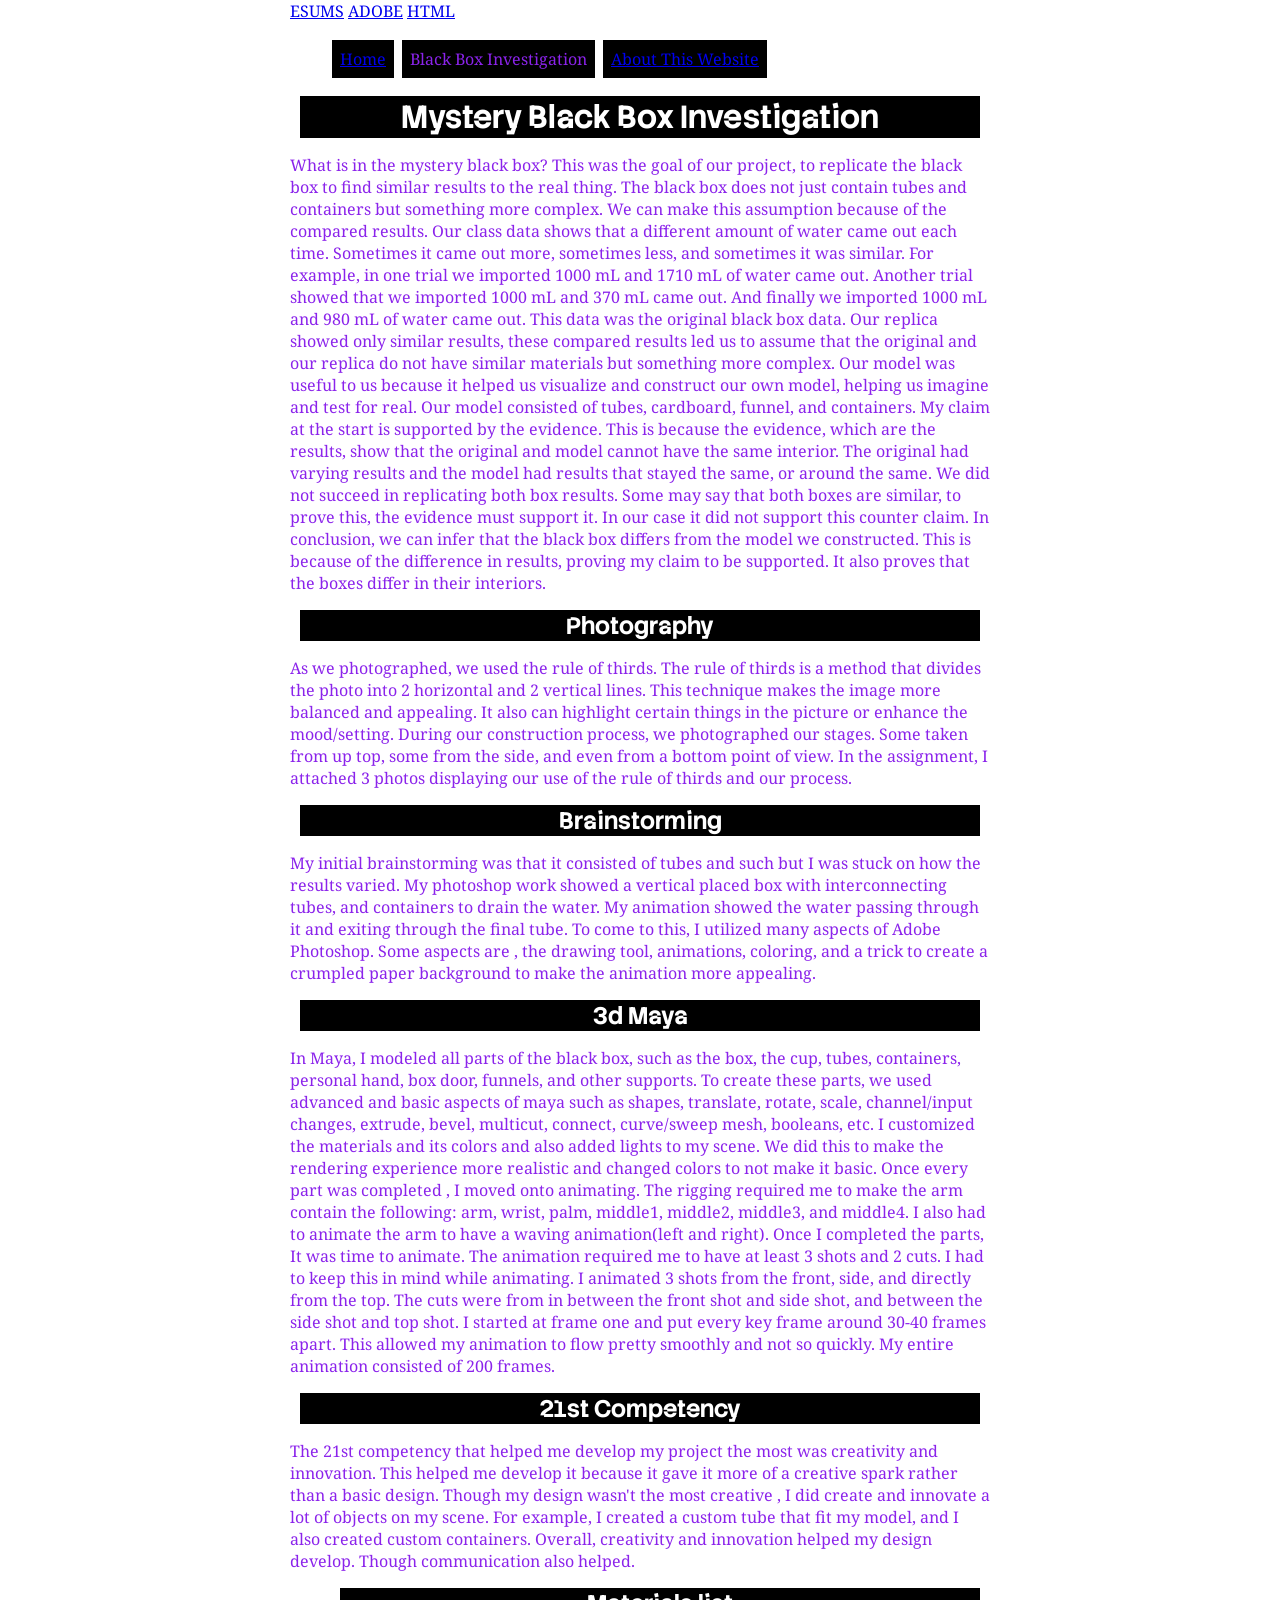
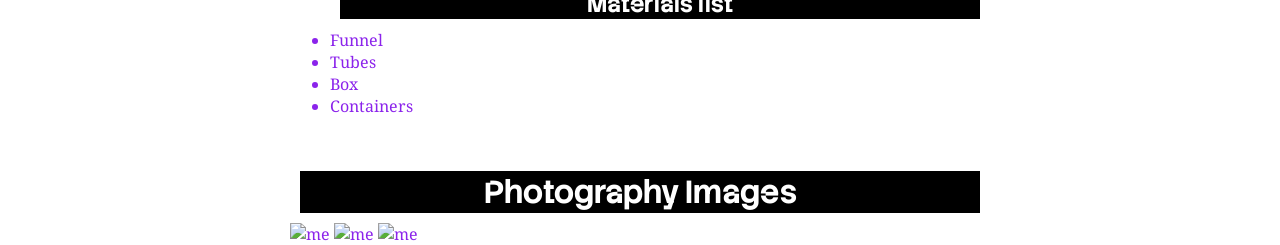
==== blackbox.html @ fead43a4 "Add files via upload" ====
<!DOCTYPE html>
<html>
<head>
   <title>Page Title</title>
   <meta name="viewport" content="width=device-width,initial-scale=1">
   <link rel="stylesheet" href="style.css">
</head>
<a href="https://esumsnh.net/">ESUMS</a>
<a href="https://www.adobe.com/products/photoshop.html/">ADOBE</a>
<a href="https://www.w3schools.com/html/">HTML</a>
<body>
<nav>
  <ul>
    <li><a href="https://esumsnh.net/">Home</a></li>
    <li>Black Box Investigation</li>
    <li><a href="https://www.w3schools.com/html/">About This Website</a></li>
  </ul>
</nav>
<h1>Mystery Black Box Investigation</h1>
<p>What is in the mystery black box? This was the goal of our project, to replicate the black box to find similar results to the real thing. The black box does not just contain tubes and containers but something more complex. We can make this assumption because of the compared results. Our class data shows that a different amount of water came out each time. Sometimes it came out more, sometimes less, and sometimes it was similar. For example, in one trial we imported 1000 mL and 1710 mL of water came out. Another trial showed that we imported 1000 mL and 370 mL came out. And finally we imported 1000 mL and 980 mL of water came out. This data was the original black box data. Our replica showed only similar results, these compared results led us to assume that the original and our replica do not have similar materials but something more complex. Our model was useful to us because it helped us visualize and construct our own model, helping us imagine and test for real. Our model consisted of tubes, cardboard, funnel, and containers. My claim at the start is supported by the evidence. This is because the evidence, which are the results, show that the original and model cannot have the same interior. The original had varying results and the model had results that stayed the same, or around the same. We did not succeed in replicating both box results. Some may say that both boxes are similar, to prove this, the evidence must support it. In our case it did not support this counter claim. In conclusion, we can infer that the black box differs from the model we constructed. This is because of the difference in results, proving my claim to be supported. It also proves that the boxes differ in their interiors.</span></p>
<h2>Photography</h2>
<p class="p2"><span class="s1">As we photographed, we used the rule of thirds. The rule of thirds is a method that divides the photo into 2 horizontal and 2 vertical lines. This technique makes the image more balanced and appealing. It also can highlight certain things in the picture or enhance the mood/setting. During our construction process, we photographed our stages. Some taken from up top, some from the side, and even from a bottom point of view. In the assignment, I attached 3 photos displaying our use of the rule of thirds and our process.</span></p>
<h2>Brainstorming</h2>
<p class="p2"><span class="s1">My initial brainstorming was that it consisted of tubes and such but I was stuck on how the results varied. My photoshop work showed a vertical placed box with interconnecting tubes, and containers to drain the water. My animation showed the water passing through it and exiting through the final tube. To come to this, I utilized many aspects of Adobe Photoshop. Some aspects are , the drawing tool, animations, coloring, and a trick to create a crumpled paper background to make the animation more appealing.
<h2>3d Maya</h2>
<p class="p2"><span class="s1">In Maya, I modeled all parts of the black box, such as the box, the cup, tubes, containers, personal hand, box door, funnels, and other supports. To create these parts, we used advanced and basic aspects of maya such as shapes, translate, rotate, scale, channel/input changes, extrude, bevel, multicut, connect, curve/sweep mesh, booleans, etc. I customized the materials and its colors and also added lights to my scene. We did this to make the rendering experience more realistic and changed colors to not make it basic. Once every part was completed , I moved onto animating. The rigging required me to make the arm contain the following: arm, wrist, palm, middle1, middle2, middle3, and middle4. I also had to animate the arm to have a waving animation(left and right). Once I completed the parts, It was time to animate. The animation required me to have at least 3 shots and 2 cuts. I had to keep this in mind while animating. I animated 3 shots from the front, side, and directly from the top. The cuts were from in between the front shot and side shot, and between the side shot and top shot. I started at frame one and put every key frame around 30-40 frames apart. This allowed my animation to flow pretty smoothly and not so quickly. My entire animation consisted of 200 frames.</span></p>
<h2>21st Competency</h2>
<p class="p2"><span class="s1">The 21st competency that helped me develop my project the most was creativity and innovation. This helped me develop it because it gave it more of a creative spark rather than a basic design. Though my design wasn't the most creative , I did create and innovate a lot of objects on my scene. For example, I created a custom tube that fit my model, and I also created custom containers. Overall, creativity and innovation helped my design develop. Though communication also helped.</span></p>
<ul class="ul1">
<h2>Materials list</h2>
  <li class="li3"><span class="s3"></span><span class="s1">Funnel</span></li>
  <li class="li3"><span class="s3"></span><span class="s1">Tubes</span></li>
  <li class="li3"><span class="s3"></span><span class="s1">Box</span></li>
  <li class="li3"><span class="s3"></span><span class="s1">Containers</span></li>
</ul>
<p class="p4"><span class="s1"></span><br></p>
</body>
</html>
<h1>Photography Images</h1>
<img src="images/aye1.webp" alt="me" width="400">
<img src="images/aye2.webp" alt="me" width="400">
<img src="images/aye.webp" alt="me" width="400">
---- style.css ----
@import url('https://fonts.googleapis.com/css2?family=Noto+Serif:ital,wght@0,100..900;1,100..900&family=Stack+Sans+Notch:wght@200..700&display=swap');
body {
  max-Width: 700px;
  Margin: auto;
  Color: #8B23EB;
font-family: "Noto Serif", serif;
  font-optical-sizing: auto;
  font-weight: <weight>;
  font-style: normal;
  font-variation-settings:
    "wdth" 100;
}
h1, h2, h3 {
  font-family: "Stack Sans Notch", sans-serif;
  font-optical-sizing: auto;
  font-weight: <weight>;
  font-style: normal;

  Color: white;
  Background-color: black;
  Text-align: center;
  Margin: 10px;
}

nav li {
    list-style-type: none;
    display: inline-block;
    background-color: black;
    padding: 8px;
    margin: 2px;
}
nav a {

}

nav li:hover {

}
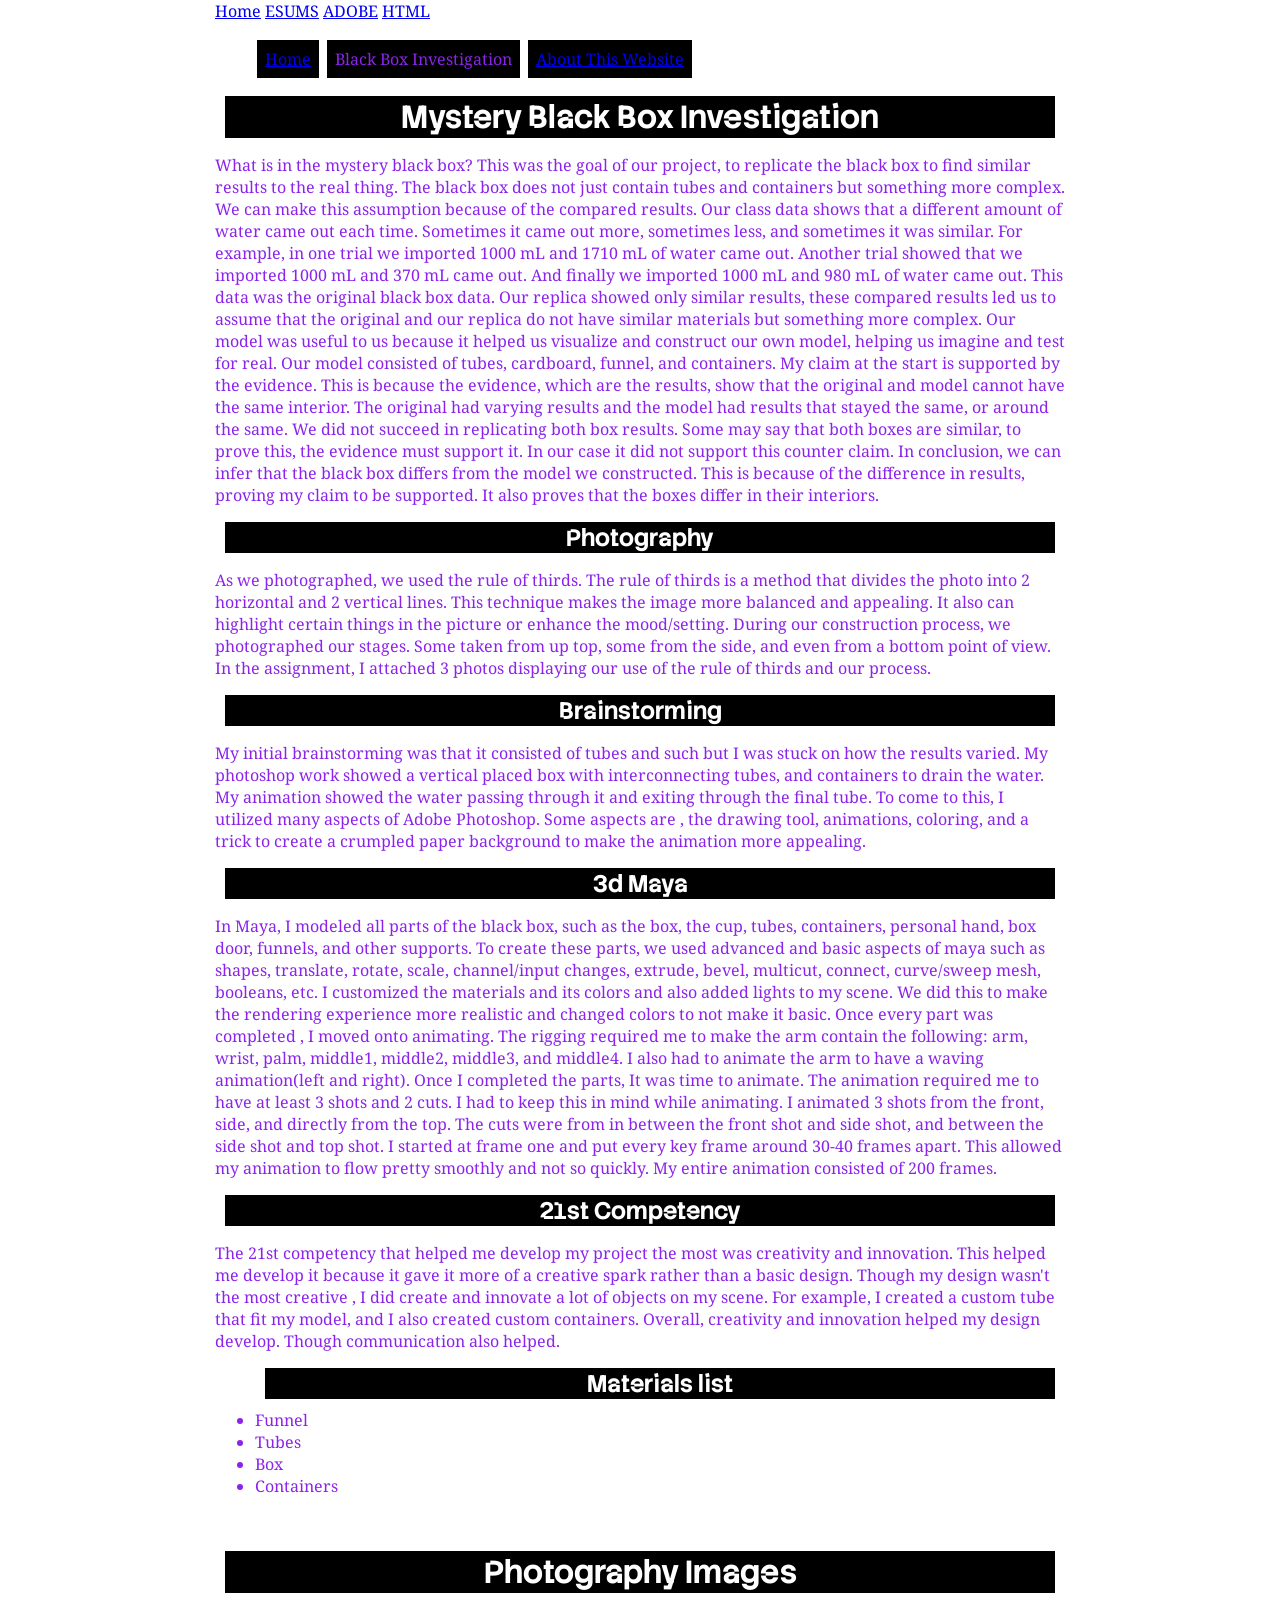
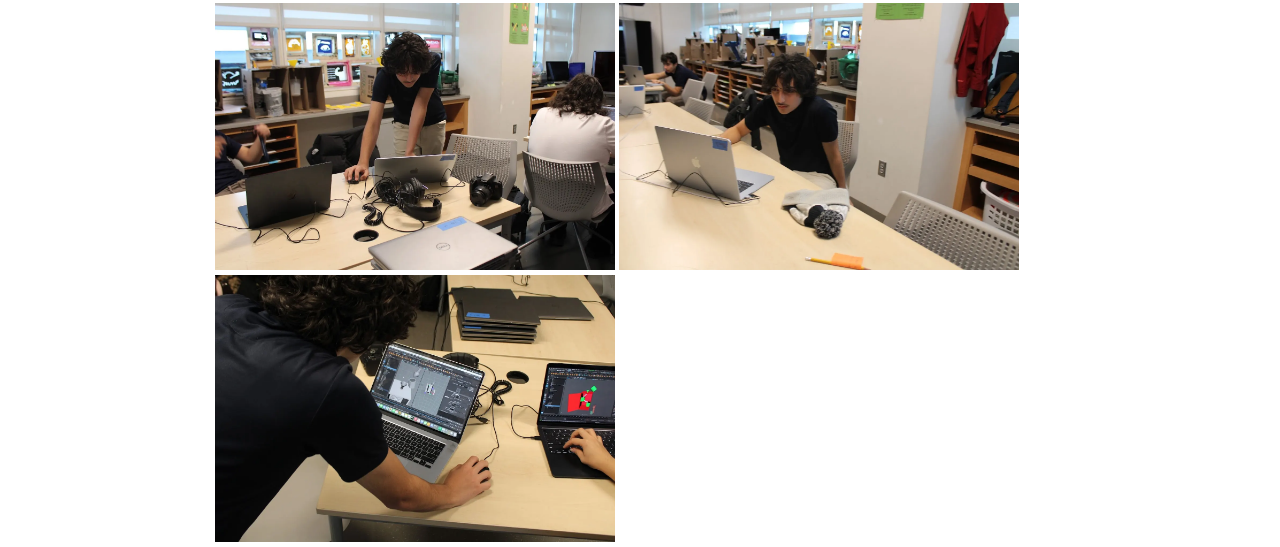
==== commit 90dad5dd: "Update blackbox.html" ====
--- a/blackbox.html
+++ b/blackbox.html
@@ -4,6 +4,7 @@
    <title>Page Title</title>
    <meta name="viewport" content="width=device-width,initial-scale=1">
    <link rel="stylesheet" href="style.css">
+   <a href="/index.html">Home</a>
 </head>
 <a href="https://esumsnh.net/">ESUMS</a>
 <a href="https://www.adobe.com/products/photoshop.html/">ADOBE</a>
--- a/style.css
+++ b/style.css
@@ -1,6 +1,6 @@
 @import url('https://fonts.googleapis.com/css2?family=Noto+Serif:ital,wght@0,100..900;1,100..900&family=Stack+Sans+Notch:wght@200..700&display=swap');
 body {
-  max-Width: 700px;
+  max-Width: 850px;
   Margin: auto;
   Color: #8B23EB;
 font-family: "Noto Serif", serif;
@@ -36,3 +36,20 @@
 nav li:hover {
 
 }
+.card {
+  margin: 20px;
+  padding: 20px;
+  color: white;
+}
+
+.red {
+  background-color: red;
+}
+
+.green {
+  background-color: green
+
+}
+.blue {
+  background-color: blue
+}
